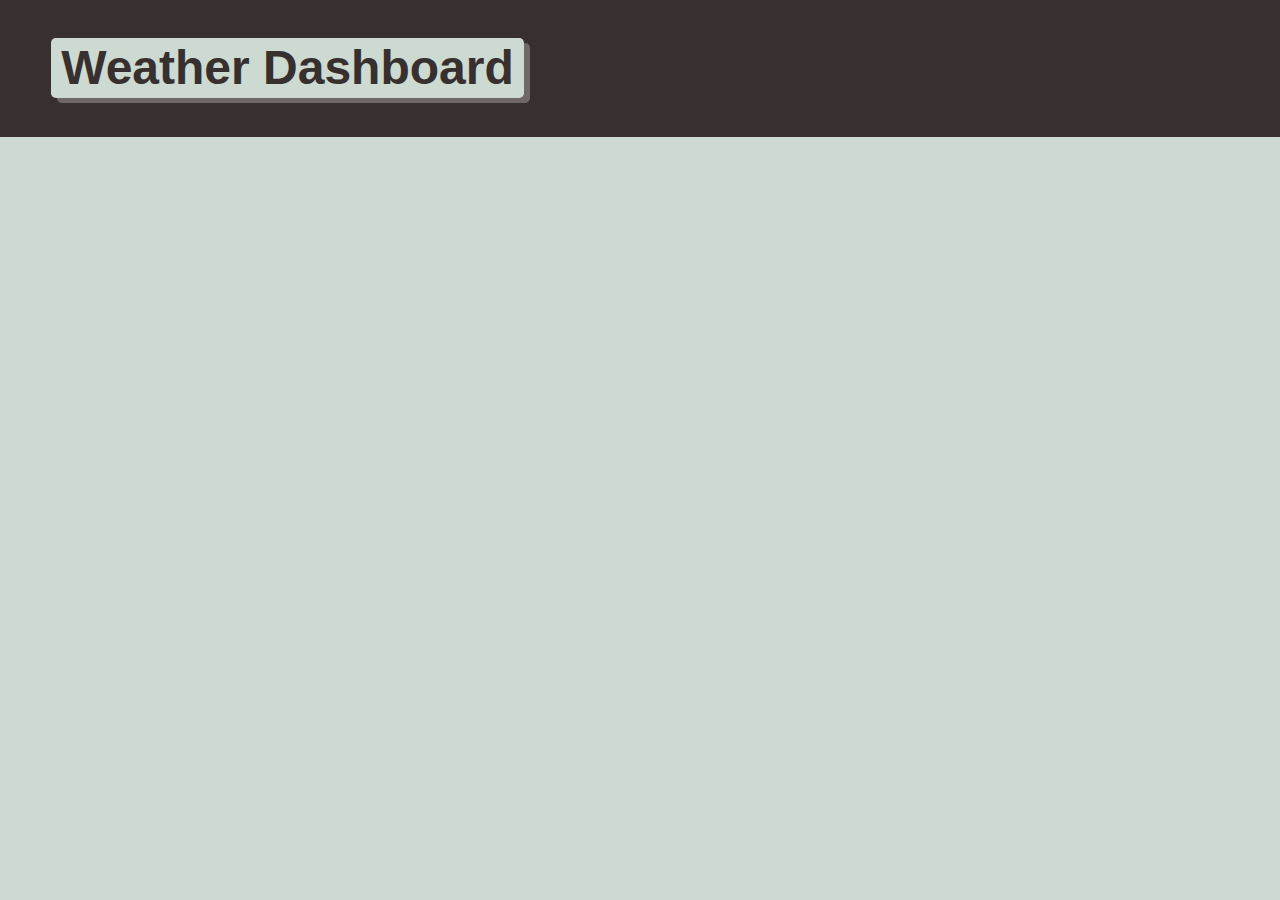
==== index.html @ 374748b2 "." ====
<!DOCTYPE html>
<html lang="en">
<head>
    <meta charset="UTF-8">
    <meta http-equiv="X-UA-Compatible" content="IE=edge">
    <meta name="viewport" content="width=device-width, initial-scale=1.0">
    <link rel="stylesheet" href="./assets/css/style.css" />
    <title>Weather Dashboard</title>
</head>
<body class="flex-column min-100-vh">
    <header class="hero">
      <h1 class="app-title"><i class=""></i>Weather Dashboard</h1>
    </header>
  
    <main class="flex-row justify-space-between">
  
    </main>
  
  </body>
  
  </html>
---- assets/css/style.css ----
:root {
  --primary: #ccdad1;
  --secondary: #9caea9;
  --tertiary: #788585;
  --light-dark: #6f6866;
  --dark: #38302e;
  --border-radius: 0.3rem;
}
* {
  box-sizing: border-box;
}

body {
  background-color: var(--primary);
  margin: 0;
  padding: 0;
  font-family: "IBM Plex Sans", sans-serif;
  color: var(--dark);
  line-height: 1.5;
  font-size: 16px;
}
h1,
h2,
h3,
h4,
h5,
h6 {
  font-weight: 700;
  margin: 0;
  color: var(--dark);
  line-height: 1.25;
}

main {
  margin: 20px auto;
  width: 94%;
}

p {
  font-size: 1.2rem;
}

.btn {
  font-size: 1.3rem;
  text-decoration: none;
  padding: 6px 5px;
  width: 100%;
  display: block;
  margin: 5px 0;
  border-radius: var(--border-radius);
  color: var(--primary);
  border: none;
  outline: none;
  background-color: var(--light-dark);
  box-shadow: 3px 3px var(--dark);
  transform: translate(-1px, -1px);
}

.btn:hover {
  color: var(--primary);
  background-color: var(--tertiary);
  transform: translate(0, 0);
  box-shadow: 2px 2px var(--dark);
}

.btn-inline {
  display: inline;
}

.btn-back {
  border-radius: var(--border-radius);
  color: var(--primary);
  border: none;
  outline: none;
  background-color: var(--light-dark);
  box-shadow: 3px 3px var(--secondary);
  transform: translate(-1px, -1px);
  display: inline-block;
  width: auto;
  margin-top: 20px;
  padding: 15px;
  text-decoration: none;
  font-size: 1.2rem;
}

.btn-back:hover {
  color: var(--primary);
  background-color: var(--tertiary);
  transform: translate(0, 0);
  box-shadow: 2px 2px var(--dark);
}

.hero {
  padding: 3% 4%;
  background-color: var(--dark);
  color: var(--primary);
}

.hero p {
  max-width: 75%;
}

.app-title {
  font-size: 3rem;
  background-color: var(--primary);
  color: var(--dark);
  padding: 0 10px;
  display: inline-block;
  border-radius: var(--border-radius);
  box-shadow: 6px 5px var(--light-dark);
}

.list-group {
  padding: 0;
  list-style: none;
}

.list-item {
  margin-bottom: 10px;
  padding: 1.5%;
  border-radius: var(--border-radius);
  background-color: var(--light-dark);
  color: var(--primary);
  text-decoration: none;
}

.list-item:hover {
  background-color: var(--dark);
}

.status-icon {
  padding: 2px 5px;
  margin: 0 5px;
  background-color: rgba(255, 255, 255, 1);
  border-radius: var(--border-radius);
}

.icon-danger {
  color: rgb(255, 70, 70);
}

.icon-success {
  color: rgb(29, 153, 255);
}

/* CARDS */
.card {
  margin: 0 0 20px 0;
  border: 3px solid var(--dark);
  border-radius: var(--border-radius);
}

.card-header {
  color: var(--primary);
  background-color: var(--dark);
  padding: 2.5%;
  border-radius: calc(0.18rem - 1px) calc(0.18rem - 1px) 0 0;
}

.card-body {
  padding: 2.5%;
}

.form-label,
.form-input,
.form-textarea {
  display: block;
}

.form-label {
  font-size: 1.1rem;
  margin: 0 0 0 5px;
}

.form-input {
  width: 100%;
  padding: 3%;
  margin: 5px 0;
  font-size: 1.2rem;
  border: 2px solid var(--light-dark);
  border-radius: var(--border-radius);
}

.min-100-vh {
  min-height: 100vh;
}

.min-100-vw {
  min-width: 100vw;
}

.text-uppercase {
  text-transform: uppercase;
}

.flex-row {
  display: flex;
  flex-wrap: wrap;
}

.flex-column {
  display: flex;
  flex-direction: column;
  flex-wrap: wrap;
}

.justify-space-between {
  justify-content: space-between;
}

.justify-space-around {
  justify-content: space-around;
}

.justify-flex-start {
  justify-content: flex-start;
}

.justify-flex-end {
  justify-content: flex-end;
}

.justify-center {
  justify-content: center;
}

.align-stretch {
  align-items: stretch;
}

.align-end {
  align-items: flex-end;
}

.align-center {
  align-items: center;
}

.col-auto {
  flex-grow: 1;
}

.col-1 {
  flex: 0 0 calc(100% * 1 / 12 - 2%);
}

.col-2 {
  flex: 0 0 calc(100% * 2 / 12 - 2%);
}

.col-3 {
  flex: 0 0 calc(100% * 3 / 12 - 2%);
}

.col-4 {
  flex: 0 0 calc(100% * 4 / 12 - 2%);
}

.col-5 {
  flex: 0 0 calc(100% * 5 / 12 - 2%);
}

.col-6 {
  flex: 0 0 calc(100% * 6 / 12 - 2%);
}

.col-7 {
  flex: 0 0 calc(100% * 7 / 12 - 2%);
}

.col-8 {
  flex: 0 0 calc(100% * 8 / 12 - 2%);
}

.col-9 {
  flex: 0 0 calc(100% * 9 / 12 - 2%);
}

.col-10 {
  flex: 0 0 calc(100% * 10 / 12 - 2%);
}

.col-11 {
  flex: 0 0 calc(100% * 11 / 12 - 2%);
}

.col-12 {
  flex: 0 0 100%;
}

@media screen and (min-width: 640px) {
  .col-sm-1 {
    flex: 0 0 calc(100% * 1 / 12 - 2%);
  }

  .col-sm-2 {
    flex: 0 0 calc(100% * 2 / 12 - 2%);
  }

  .col-sm-3 {
    flex: 0 0 calc(100% * 3 / 12 - 2%);
  }

  .col-sm-4 {
    flex: 0 0 calc(100% * 4 / 12 - 2%);
  }

  .col-sm-5 {
    flex: 0 0 calc(100% * 5 / 12 - 2%);
  }

  .col-sm-6 {
    flex: 0 0 calc(100% * 6 / 12 - 2%);
  }

  .col-sm-7 {
    flex: 0 0 calc(100% * 7 / 12 - 2%);
  }

  .col-sm-8 {
    flex: 0 0 calc(100% * 8 / 12 - 2%);
  }

  .col-sm-9 {
    flex: 0 0 calc(100% * 9 / 12 - 2%);
  }

  .col-sm-10 {
    flex: 0 0 calc(100% * 10 / 12 - 2%);
  }

  .col-sm-11 {
    flex: 0 0 calc(100% * 11 / 12 - 2%);
  }

  .col-sm-12 {
    flex: 0 0 100%;
  }
}

@media screen and (min-width: 768px) {
  .col-md-1 {
    flex: 0 0 calc(100% * 1 / 12 - 2%);
  }

  .col-md-2 {
    flex: 0 0 calc(100% * 2 / 12 - 2%);
  }

  .col-md-3 {
    flex: 0 0 calc(100% * 3 / 12 - 2%);
  }

  .col-md-4 {
    flex: 0 0 calc(100% * 4 / 12 - 2%);
  }

  .col-md-5 {
    flex: 0 0 calc(100% * 5 / 12 - 2%);
  }

  .col-md-6 {
    flex: 0 0 calc(100% * 6 / 12 - 2%);
  }

  .col-md-7 {
    flex: 0 0 calc(100% * 7 / 12 - 2%);
  }

  .col-md-8 {
    flex: 0 0 calc(100% * 8 / 12 - 2%);
  }

  .col-md-9 {
    flex: 0 0 calc(100% * 9 / 12 - 2%);
  }

  .col-md-10 {
    flex: 0 0 calc(100% * 10 / 12 - 2%);
  }

  .col-md-11 {
    flex: 0 0 calc(100% * 11 / 12 - 2%);
  }

  .col-md-12 {
    flex: 0 0 100%;
  }
}


@media screen and (min-width: 992px) {
  .col-lg-1 {
    flex: 0 0 calc(100% * 1 / 12 - 2%);
  }

  .col-lg-2 {
    flex: 0 0 calc(100% * 2 / 12 - 2%);
  }

  .col-lg-3 {
    flex: 0 0 calc(100% * 3 / 12 - 2%);
  }

  .col-lg-4 {
    flex: 0 0 calc(100% * 4 / 12 - 2%);
  }

  .col-lg-5 {
    flex: 0 0 calc(100% * 5 / 12 - 2%);
  }

  .col-lg-6 {
    flex: 0 0 calc(100% * 6 / 12 - 2%);
  }

  .col-lg-7 {
    flex: 0 0 calc(100% * 7 / 12 - 2%);
  }

  .col-lg-8 {
    flex: 0 0 calc(100% * 8 / 12 - 2%);
  }

  .col-lg-9 {
    flex: 0 0 calc(100% * 9 / 12 - 2%);
  }

  .col-lg-10 {
    flex: 0 0 calc(100% * 10 / 12 - 2%);
  }

  .col-lg-11 {
    flex: 0 0 calc(100% * 11 / 12 - 2%);
  }

  .col-lg-12 {
    flex: 0 0 100%;
  }
}


@media screen and (min-width: 1200px) {
  .col-xl-1 {
    flex: 0 0 calc(100% * 1 / 12 - 2%);
  }

  .col-xl-2 {
    flex: 0 0 calc(100% * 2 / 12 - 2%);
  }

  .col-xl-3 {
    flex: 0 0 calc(100% * 3 / 12 - 2%);
  }

  .col-xl-4 {
    flex: 0 0 calc(100% * 4 / 12 - 2%);
  }

  .col-xl-5 {
    flex: 0 0 calc(100% * 5 / 12 - 2%);
  }

  .col-xl-6 {
    flex: 0 0 calc(100% * 6 / 12 - 2%);
  }

  .col-xl-7 {
    flex: 0 0 calc(100% * 7 / 12 - 2%);
  }

  .col-xl-8 {
    flex: 0 0 calc(100% * 8 / 12 - 2%);
  }

  .col-xl-9 {
    flex: 0 0 calc(100% * 9 / 12 - 2%);
  }

  .col-xl-10 {
    flex: 0 0 calc(100% * 10 / 12 - 2%);
  }

  .col-xl-11 {
    flex: 0 0 calc(100% * 11 / 12 - 2%);
  }

  .col-xl-12 {
    flex: 0 0 100%;
  }
}
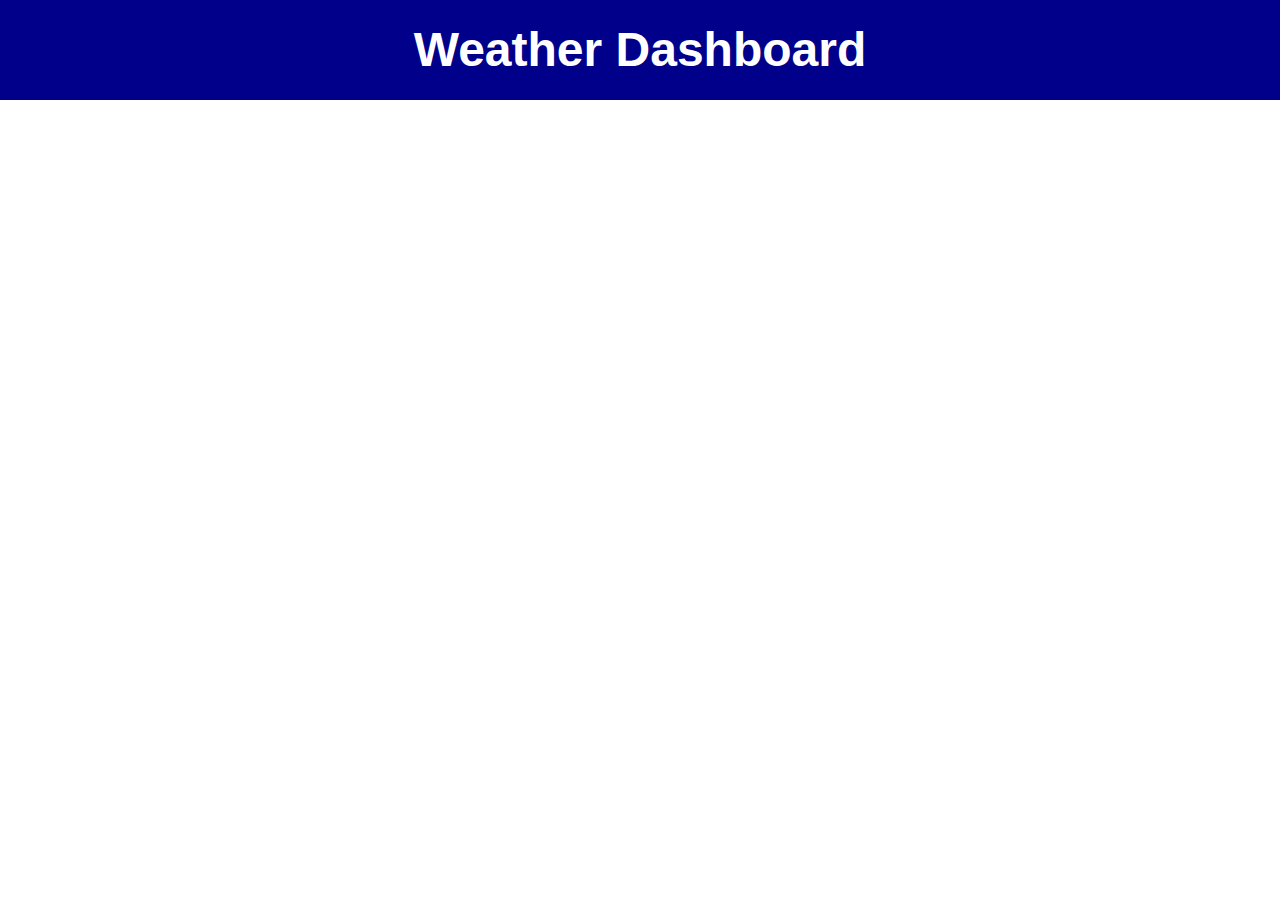
==== commit eea56560: "background" ====
--- a/index.html
+++ b/index.html
@@ -1,21 +1,17 @@
 <!DOCTYPE html>
 <html lang="en">
-<head>
-    <meta charset="UTF-8">
-    <meta http-equiv="X-UA-Compatible" content="IE=edge">
-    <meta name="viewport" content="width=device-width, initial-scale=1.0">
+  <head>
+    <meta charset="UTF-8" />
+    <meta http-equiv="X-UA-Compatible" content="IE=edge" />
+    <meta name="viewport" content="width=device-width, initial-scale=1.0" />
     <link rel="stylesheet" href="./assets/css/style.css" />
     <title>Weather Dashboard</title>
-</head>
-<body class="flex-column min-100-vh">
-    <header class="hero">
+  </head>
+  <body class="flex-column min-100-vh">
+    <div class="header">
       <h1 class="app-title"><i class=""></i>Weather Dashboard</h1>
-    </header>
-  
-    <main class="flex-row justify-space-between">
-  
-    </main>
-  
+    </div>
+
+    <main class="flex-row justify-space-between"></main>
   </body>
-  
-  </html>+</html>
--- a/assets/css/style.css
+++ b/assets/css/style.css
@@ -1,17 +1,10 @@
-:root {
-  --primary: #ccdad1;
-  --secondary: #9caea9;
-  --tertiary: #788585;
-  --light-dark: #6f6866;
-  --dark: #38302e;
-  --border-radius: 0.3rem;
-}
+
 * {
   box-sizing: border-box;
 }
 
 body {
-  background-color: var(--primary);
+  background-color:white;
   margin: 0;
   padding: 0;
   font-family: "IBM Plex Sans", sans-serif;
@@ -90,16 +83,6 @@
   box-shadow: 2px 2px var(--dark);
 }
 
-.hero {
-  padding: 3% 4%;
-  background-color: var(--dark);
-  color: var(--primary);
-}
-
-.hero p {
-  max-width: 75%;
-}
-
 .app-title {
   font-size: 3rem;
   background-color: var(--primary);
@@ -143,11 +126,17 @@
   color: rgb(29, 153, 255);
 }
 
-/* CARDS */
 .card {
   margin: 0 0 20px 0;
   border: 3px solid var(--dark);
   border-radius: var(--border-radius);
+}
+.header {
+  padding: 20px;
+  text-align: center;
+  background: darkblue;
+  color: white;
+  font-size: 30px;
 }
 
 .card-header {
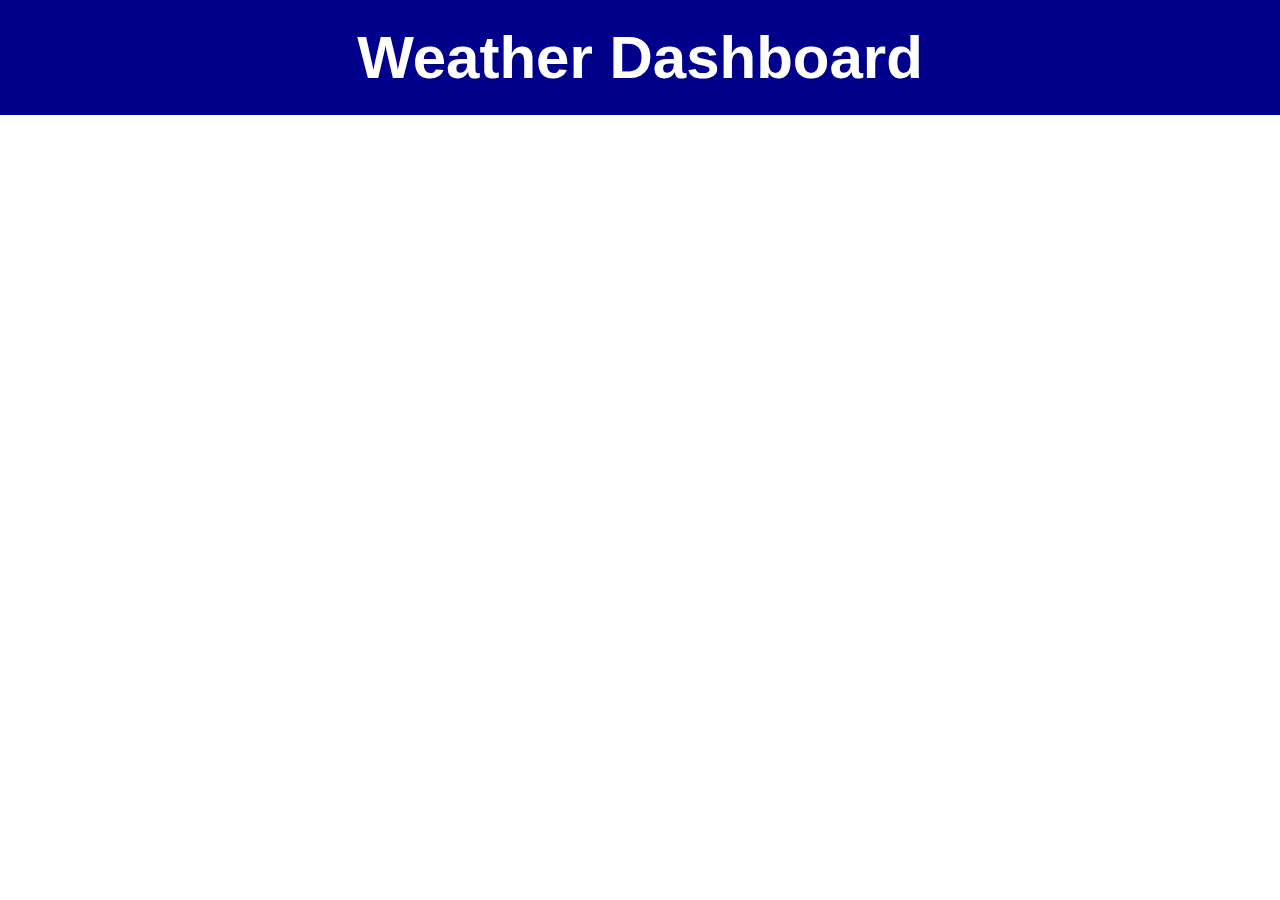
==== commit 4a2b7718: "Weather" ====
--- a/index.html
+++ b/index.html
@@ -9,7 +9,7 @@
   </head>
   <body class="flex-column min-100-vh">
     <div class="header">
-      <h1 class="app-title"><i class=""></i>Weather Dashboard</h1>
+      <h1>Weather Dashboard</h1>
     </div>
 
     <main class="flex-row justify-space-between"></main>
--- a/assets/css/style.css
+++ b/assets/css/style.css
@@ -139,13 +139,6 @@
   font-size: 30px;
 }
 
-.card-header {
-  color: var(--primary);
-  background-color: var(--dark);
-  padding: 2.5%;
-  border-radius: calc(0.18rem - 1px) calc(0.18rem - 1px) 0 0;
-}
-
 .card-body {
   padding: 2.5%;
 }
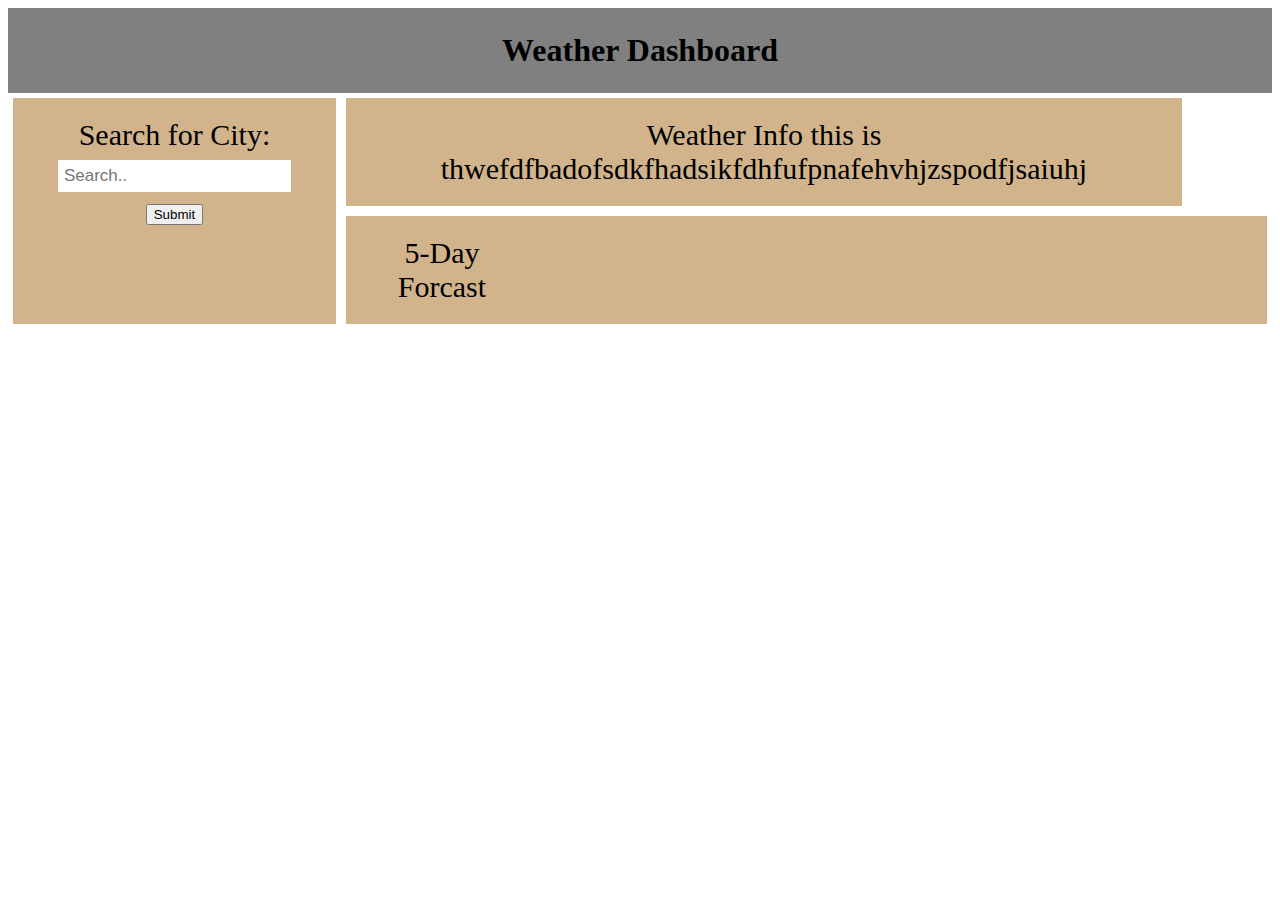
==== commit eaa28d10: "f" ====
--- a/index.html
+++ b/index.html
@@ -11,7 +11,27 @@
     <div class="header">
       <h1>Weather Dashboard</h1>
     </div>
+    <div class="grid-container">
+      <div class="item2">Search for City:
+        <div class="topnav">
+        <form action=""></form>
+        <input type="text" placeholder="Search.." name="search">
+        <button type="submit">Submit</button>
+        </div>
+      </div>
 
+
+
+
+      <div class="item3">Weather Info
+        this is thwefdfbadofsdkfhadsikfdhfufpnafehvhjzspodfjsaiuhj
+      </div>
+
+
+
+      <div class="item5">5-Day Forcast      </div>
+    </div>
+    
     <main class="flex-row justify-space-between"></main>
   </body>
 </html>
--- a/assets/css/style.css
+++ b/assets/css/style.css
@@ -1,473 +1,114 @@
 
-* {
-  box-sizing: border-box;
+.header {
+  background-color: grey;
+  padding: .2%;
+  text-align: center;
 }
 
-body {
-  background-color:white;
-  margin: 0;
-  padding: 0;
-  font-family: "IBM Plex Sans", sans-serif;
-  color: var(--dark);
-  line-height: 1.5;
-  font-size: 16px;
-}
-h1,
-h2,
-h3,
-h4,
-h5,
-h6 {
-  font-weight: 700;
-  margin: 0;
-  color: var(--dark);
-  line-height: 1.25;
+.item2 {
+  background-color: tan;
+  text-align: center;
+  grid-area: menu;
 }
 
-main {
-  margin: 20px auto;
-  width: 94%;
+.item3 { 
+  grid-area: main;
+  text-align: center;
+  background-color: tan;
 }
 
-p {
-  font-size: 1.2rem;
+  
+  .item5 { 
+    text-align: center;
+    background-color:tan;
+    grid-area: footer;
+    column-count: 5;
+  }
+
+.grid-container {
+  display: grid;
+  grid-template-areas:
+    'menu main main main right right ' 
+    'menu footer footer footer footer footer';
+  grid-gap: 10px;
+  padding: 5px;
 }
 
-.btn {
-  font-size: 1.3rem;
-  text-decoration: none;
-  padding: 6px 5px;
-  width: 100%;
-  display: block;
-  margin: 5px 0;
-  border-radius: var(--border-radius);
-  color: var(--primary);
-  border: none;
-  outline: none;
-  background-color: var(--light-dark);
-  box-shadow: 3px 3px var(--dark);
-  transform: translate(-1px, -1px);
+.grid-container > div {
+  text-align: center;
+  padding: 20px;
+  font-size: 30px;
+}
+.grid-item {
+  border: 1px solid rgba(0, 0, 0, 0.8);
+  padding: 20px;
+  font-size: 30px;
+  text-align: center;
 }
 
-.btn:hover {
-  color: var(--primary);
-  background-color: var(--tertiary);
-  transform: translate(0, 0);
-  box-shadow: 2px 2px var(--dark);
+.topnav {
+  overflow: hidden;
 }
 
-.btn-inline {
-  display: inline;
+.topnav a {
+  float: left;
+  display: block;
+  color: black;
+  text-align: center;
+  padding: 14px 16px;
+  text-decoration: none;
+  font-size: 17px;
 }
 
-.btn-back {
-  border-radius: var(--border-radius);
-  color: var(--primary);
-  border: none;
-  outline: none;
-  background-color: var(--light-dark);
-  box-shadow: 3px 3px var(--secondary);
-  transform: translate(-1px, -1px);
-  display: inline-block;
-  width: auto;
-  margin-top: 20px;
-  padding: 15px;
-  text-decoration: none;
-  font-size: 1.2rem;
+.topnav a:hover {
+  background-color: none;
+  color: black;
 }
 
-.btn-back:hover {
-  color: var(--primary);
-  background-color: var(--tertiary);
-  transform: translate(0, 0);
-  box-shadow: 2px 2px var(--dark);
+.topnav a.active {
+  background-color:none;
+  color:none;
 }
 
-.app-title {
-  font-size: 3rem;
-  background-color: var(--primary);
-  color: var(--dark);
-  padding: 0 10px;
-  display: inline-block;
-  border-radius: var(--border-radius);
-  box-shadow: 6px 5px var(--light-dark);
+.topnav .search-container {
+  float: right;
 }
 
-.list-group {
-  padding: 0;
-  list-style: none;
+.topnav input[type=text] {
+  padding: 6px;
+  margin-top: 8px;
+  font-size: 17px;
+  border: none;
 }
 
-.list-item {
-  margin-bottom: 10px;
-  padding: 1.5%;
-  border-radius: var(--border-radius);
-  background-color: var(--light-dark);
-  color: var(--primary);
-  text-decoration: none;
+.topnav .search-container button {
+  float: right;
+  padding: 6px;
+  margin-top: 8px;
+  margin-right: 16px;
+  background:none;
+  font-size: 17px;
+  border: none;
+  cursor: pointer;
 }
 
-.list-item:hover {
-  background-color: var(--dark);
+.topnav .search-container button:hover {
+  background:none;
 }
 
-.status-icon {
-  padding: 2px 5px;
-  margin: 0 5px;
-  background-color: rgba(255, 255, 255, 1);
-  border-radius: var(--border-radius);
-}
-
-.icon-danger {
-  color: rgb(255, 70, 70);
-}
-
-.icon-success {
-  color: rgb(29, 153, 255);
-}
-
-.card {
-  margin: 0 0 20px 0;
-  border: 3px solid var(--dark);
-  border-radius: var(--border-radius);
-}
-.header {
-  padding: 20px;
-  text-align: center;
-  background: darkblue;
-  color: white;
-  font-size: 30px;
-}
-
-.card-body {
-  padding: 2.5%;
-}
-
-.form-label,
-.form-input,
-.form-textarea {
-  display: block;
-}
-
-.form-label {
-  font-size: 1.1rem;
-  margin: 0 0 0 5px;
-}
-
-.form-input {
-  width: 100%;
-  padding: 3%;
-  margin: 5px 0;
-  font-size: 1.2rem;
-  border: 2px solid var(--light-dark);
-  border-radius: var(--border-radius);
-}
-
-.min-100-vh {
-  min-height: 100vh;
-}
-
-.min-100-vw {
-  min-width: 100vw;
-}
-
-.text-uppercase {
-  text-transform: uppercase;
-}
-
-.flex-row {
-  display: flex;
-  flex-wrap: wrap;
-}
-
-.flex-column {
-  display: flex;
-  flex-direction: column;
-  flex-wrap: wrap;
-}
-
-.justify-space-between {
-  justify-content: space-between;
-}
-
-.justify-space-around {
-  justify-content: space-around;
-}
-
-.justify-flex-start {
-  justify-content: flex-start;
-}
-
-.justify-flex-end {
-  justify-content: flex-end;
-}
-
-.justify-center {
-  justify-content: center;
-}
-
-.align-stretch {
-  align-items: stretch;
-}
-
-.align-end {
-  align-items: flex-end;
-}
-
-.align-center {
-  align-items: center;
-}
-
-.col-auto {
-  flex-grow: 1;
-}
-
-.col-1 {
-  flex: 0 0 calc(100% * 1 / 12 - 2%);
-}
-
-.col-2 {
-  flex: 0 0 calc(100% * 2 / 12 - 2%);
-}
-
-.col-3 {
-  flex: 0 0 calc(100% * 3 / 12 - 2%);
-}
-
-.col-4 {
-  flex: 0 0 calc(100% * 4 / 12 - 2%);
-}
-
-.col-5 {
-  flex: 0 0 calc(100% * 5 / 12 - 2%);
-}
-
-.col-6 {
-  flex: 0 0 calc(100% * 6 / 12 - 2%);
-}
-
-.col-7 {
-  flex: 0 0 calc(100% * 7 / 12 - 2%);
-}
-
-.col-8 {
-  flex: 0 0 calc(100% * 8 / 12 - 2%);
-}
-
-.col-9 {
-  flex: 0 0 calc(100% * 9 / 12 - 2%);
-}
-
-.col-10 {
-  flex: 0 0 calc(100% * 10 / 12 - 2%);
-}
-
-.col-11 {
-  flex: 0 0 calc(100% * 11 / 12 - 2%);
-}
-
-.col-12 {
-  flex: 0 0 100%;
-}
-
-@media screen and (min-width: 640px) {
-  .col-sm-1 {
-    flex: 0 0 calc(100% * 1 / 12 - 2%);
+@media screen and (max-width: 600px) {
+  .topnav .search-container {
+    float: none;
   }
-
-  .col-sm-2 {
-    flex: 0 0 calc(100% * 2 / 12 - 2%);
+  .topnav a, .topnav input[type=text], .topnav .search-container button {
+    float: none;
+    display: block;
+    text-align: left;
+    width: 100%;
+    margin: 0;
+    padding: 14px;
   }
-
-  .col-sm-3 {
-    flex: 0 0 calc(100% * 3 / 12 - 2%);
+  .topnav input[type=text] {
+    border: 1px solid #ccc;  
   }
-
-  .col-sm-4 {
-    flex: 0 0 calc(100% * 4 / 12 - 2%);
-  }
-
-  .col-sm-5 {
-    flex: 0 0 calc(100% * 5 / 12 - 2%);
-  }
-
-  .col-sm-6 {
-    flex: 0 0 calc(100% * 6 / 12 - 2%);
-  }
-
-  .col-sm-7 {
-    flex: 0 0 calc(100% * 7 / 12 - 2%);
-  }
-
-  .col-sm-8 {
-    flex: 0 0 calc(100% * 8 / 12 - 2%);
-  }
-
-  .col-sm-9 {
-    flex: 0 0 calc(100% * 9 / 12 - 2%);
-  }
-
-  .col-sm-10 {
-    flex: 0 0 calc(100% * 10 / 12 - 2%);
-  }
-
-  .col-sm-11 {
-    flex: 0 0 calc(100% * 11 / 12 - 2%);
-  }
-
-  .col-sm-12 {
-    flex: 0 0 100%;
-  }
-}
-
-@media screen and (min-width: 768px) {
-  .col-md-1 {
-    flex: 0 0 calc(100% * 1 / 12 - 2%);
-  }
-
-  .col-md-2 {
-    flex: 0 0 calc(100% * 2 / 12 - 2%);
-  }
-
-  .col-md-3 {
-    flex: 0 0 calc(100% * 3 / 12 - 2%);
-  }
-
-  .col-md-4 {
-    flex: 0 0 calc(100% * 4 / 12 - 2%);
-  }
-
-  .col-md-5 {
-    flex: 0 0 calc(100% * 5 / 12 - 2%);
-  }
-
-  .col-md-6 {
-    flex: 0 0 calc(100% * 6 / 12 - 2%);
-  }
-
-  .col-md-7 {
-    flex: 0 0 calc(100% * 7 / 12 - 2%);
-  }
-
-  .col-md-8 {
-    flex: 0 0 calc(100% * 8 / 12 - 2%);
-  }
-
-  .col-md-9 {
-    flex: 0 0 calc(100% * 9 / 12 - 2%);
-  }
-
-  .col-md-10 {
-    flex: 0 0 calc(100% * 10 / 12 - 2%);
-  }
-
-  .col-md-11 {
-    flex: 0 0 calc(100% * 11 / 12 - 2%);
-  }
-
-  .col-md-12 {
-    flex: 0 0 100%;
-  }
-}
-
-
-@media screen and (min-width: 992px) {
-  .col-lg-1 {
-    flex: 0 0 calc(100% * 1 / 12 - 2%);
-  }
-
-  .col-lg-2 {
-    flex: 0 0 calc(100% * 2 / 12 - 2%);
-  }
-
-  .col-lg-3 {
-    flex: 0 0 calc(100% * 3 / 12 - 2%);
-  }
-
-  .col-lg-4 {
-    flex: 0 0 calc(100% * 4 / 12 - 2%);
-  }
-
-  .col-lg-5 {
-    flex: 0 0 calc(100% * 5 / 12 - 2%);
-  }
-
-  .col-lg-6 {
-    flex: 0 0 calc(100% * 6 / 12 - 2%);
-  }
-
-  .col-lg-7 {
-    flex: 0 0 calc(100% * 7 / 12 - 2%);
-  }
-
-  .col-lg-8 {
-    flex: 0 0 calc(100% * 8 / 12 - 2%);
-  }
-
-  .col-lg-9 {
-    flex: 0 0 calc(100% * 9 / 12 - 2%);
-  }
-
-  .col-lg-10 {
-    flex: 0 0 calc(100% * 10 / 12 - 2%);
-  }
-
-  .col-lg-11 {
-    flex: 0 0 calc(100% * 11 / 12 - 2%);
-  }
-
-  .col-lg-12 {
-    flex: 0 0 100%;
-  }
-}
-
-
-@media screen and (min-width: 1200px) {
-  .col-xl-1 {
-    flex: 0 0 calc(100% * 1 / 12 - 2%);
-  }
-
-  .col-xl-2 {
-    flex: 0 0 calc(100% * 2 / 12 - 2%);
-  }
-
-  .col-xl-3 {
-    flex: 0 0 calc(100% * 3 / 12 - 2%);
-  }
-
-  .col-xl-4 {
-    flex: 0 0 calc(100% * 4 / 12 - 2%);
-  }
-
-  .col-xl-5 {
-    flex: 0 0 calc(100% * 5 / 12 - 2%);
-  }
-
-  .col-xl-6 {
-    flex: 0 0 calc(100% * 6 / 12 - 2%);
-  }
-
-  .col-xl-7 {
-    flex: 0 0 calc(100% * 7 / 12 - 2%);
-  }
-
-  .col-xl-8 {
-    flex: 0 0 calc(100% * 8 / 12 - 2%);
-  }
-
-  .col-xl-9 {
-    flex: 0 0 calc(100% * 9 / 12 - 2%);
-  }
-
-  .col-xl-10 {
-    flex: 0 0 calc(100% * 10 / 12 - 2%);
-  }
-
-  .col-xl-11 {
-    flex: 0 0 calc(100% * 11 / 12 - 2%);
-  }
-
-  .col-xl-12 {
-    flex: 0 0 100%;
-  }
-}
+}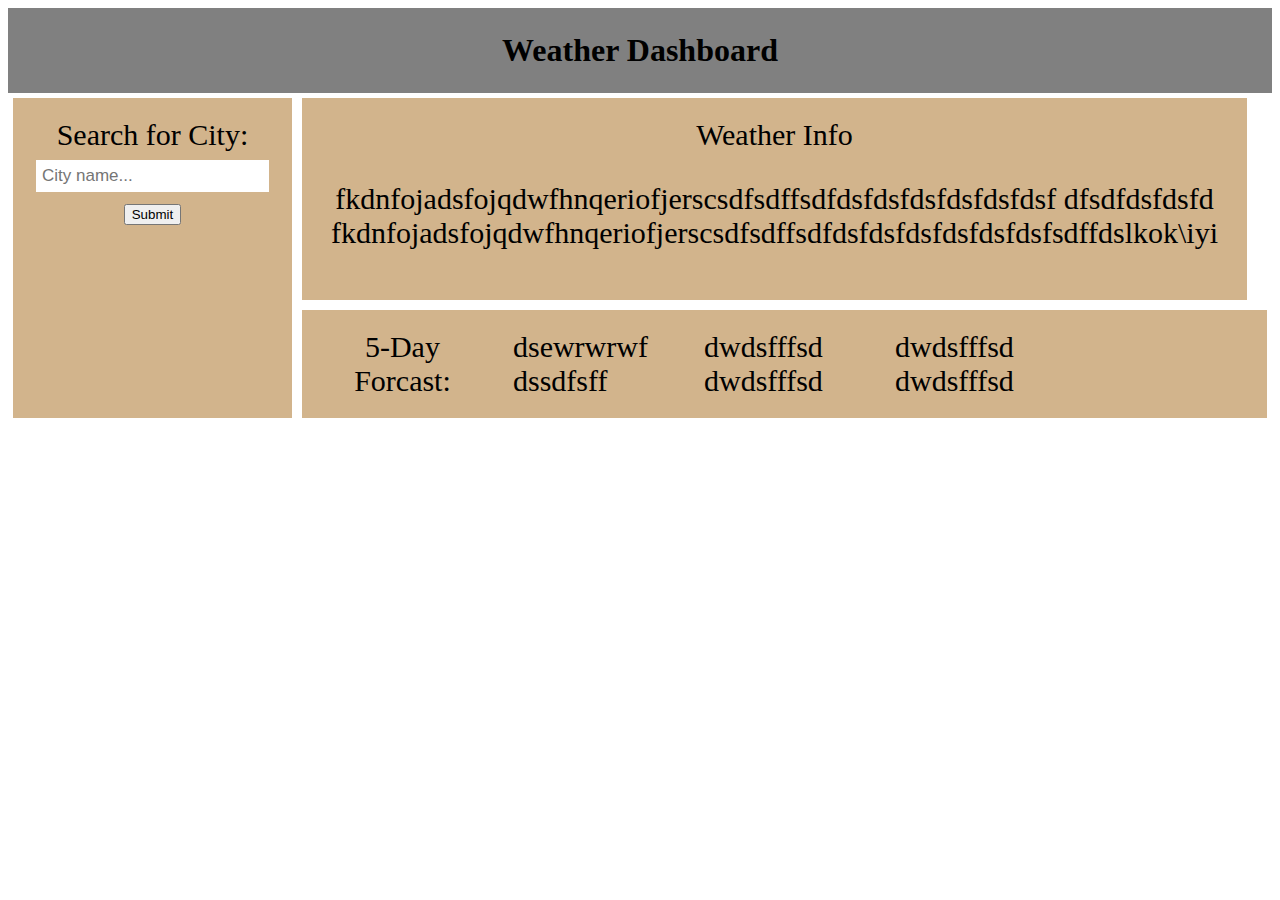
==== commit ffa2eef2: "." ====
--- a/index.html
+++ b/index.html
@@ -15,7 +15,7 @@
       <div class="item2">Search for City:
         <div class="topnav">
         <form action=""></form>
-        <input type="text" placeholder="Search.." name="search">
+        <input id="searchTerm" type="text" class="form-control" placeholder="City name..." class="input-group-append">
         <button type="submit">Submit</button>
         </div>
       </div>
@@ -24,12 +24,22 @@
 
 
       <div class="item3">Weather Info
-        this is thwefdfbadofsdkfhadsikfdhfufpnafehvhjzspodfjsaiuhj
-      </div>
+        <p>fkdnfojadsfojqdwfhnqeriofjerscsdfsdffsdfdsfdsfdsfdsfdsfdsf
+          dfsdfdsfdsfd
+          fkdnfojadsfojqdwfhnqeriofjerscsdfsdffsdfdsfdsfdsfdsfdsfdsfsdffdslkok\iyi
+        </p></div>
 
 
 
-      <div class="item5">5-Day Forcast      </div>
+      <div class="item5">5-Day Forcast:
+        <div class="row">
+          <div class="column">dsewrwrwf</div></br>
+          <div class="column">dssdfsff</div></br>
+          <div class="column">dwdsfffsd</div></br>
+          <div class="column">dwdsfffsd</div><br>
+          <div class="column">dwdsfffsd</div></br>
+          <div class="column">dwdsfffsd</div></br>
+        </div>
     </div>
     
     <main class="flex-row justify-space-between"></main>
--- a/assets/css/style.css
+++ b/assets/css/style.css
@@ -23,6 +23,18 @@
     background-color:tan;
     grid-area: footer;
     column-count: 5;
+  }
+
+  .column {
+    float: left;
+    width: 33.33%;
+  }
+  
+  /* Clear floats after the columns */
+  .row:after {
+    content: "";
+    display: table;
+    clear: both;
   }
 
 .grid-container {
